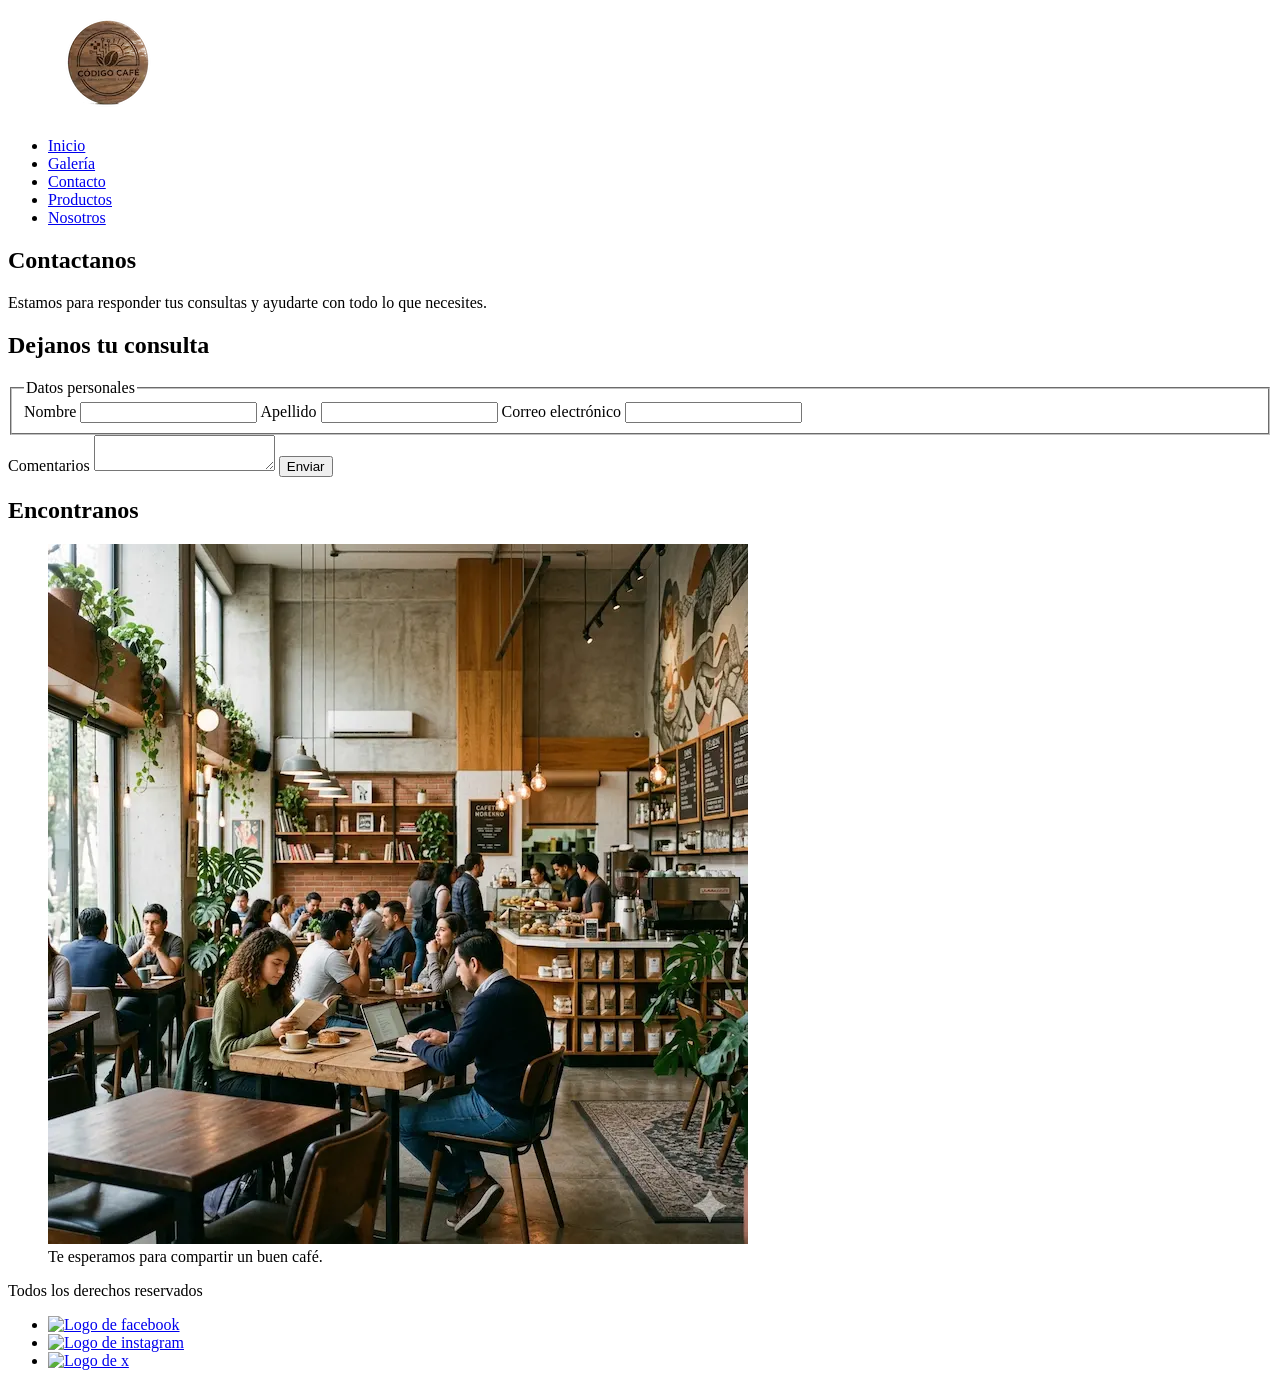
==== Clase 2 - CSS/pages/contacto.html @ dc0ef92a "Add files via upload" ====
<!DOCTYPE html>
<html lang="es">
<head>
    <meta charset="UTF-8">
    <meta name="viewport" content="width=device-width, initial-scale=1.0">
    <title>Código Café | Contacto</title>
</head>

<body>

    <header>
        <div>
            <a href="../index.html"><img src="../img/img/logo-header.webp" alt="Logo de la empresa"></a>
        </div>
        <nav>
            <ul>
                <li><a href="../index.html">Inicio</a></li>
                <li><a href="./galeria.html">Galería</a></li>
                <li><a href="#">Contacto</a></li>
                <li><a href="./productos.html">Productos</a></li>
                <li><a href="./nosotros.html">Nosotros</a></li>
            </ul>
        </nav>

    </header>

<main>

    <section>
        <h1>Contactanos</h1>

        <p>
            Estamos para responder tus consultas y ayudarte con todo lo que necesites.
        </p>
    </section>

    <section>

        <article>
            <h2>Dejanos tu consulta</h2>

            <form action="#">

                <fieldset>
                    <legend>Datos personales</legend>

                    <label for="nombre">Nombre</label>
                    <input type="text" id="nombre" name="nombre">

                    <label for="apellido">Apellido</label>
                    <input type="text" id="apellido" name="apellido">

                    <label for="email">Correo electrónico</label>
                    <input type="email" id="email" name="email">

                </fieldset>

                <label for="comentario">Comentarios</label>

                <textarea 
                    id="comentario" 
                    name="comentario" 
                    placeholder="Escribí tu comentario">
                </textarea>

                <button type="submit">Enviar</button>

            </form>
        </article>

    </section>

    <section>

        <h2>Encontranos</h2>

        <figure>
            <img 
                src="../img/img/interior1.webp" 
                alt="Interior del local de Código Café">
            
            <figcaption>
                Te esperamos para compartir un buen café.
            </figcaption>
        </figure>

    </section>

</main>

    <footer>
        <p>Todos los derechos reservados</p>
        <ul>
            <li><a href="https://www.facebook.com" target="_blank"><img src="../img/img/facebook.png" alt="Logo de facebook"></a></li>
            <li><a href="https://www.instagram.com" target="_blank"><img src="../img/img/instagram.png" alt="Logo de instagram"></a></li>
            <li><a href="https://www.x.com" target="_blank"><img src="../img/img/x.png" alt="Logo de x"></a></li>
        </ul>
    </footer>
</body>
</html>
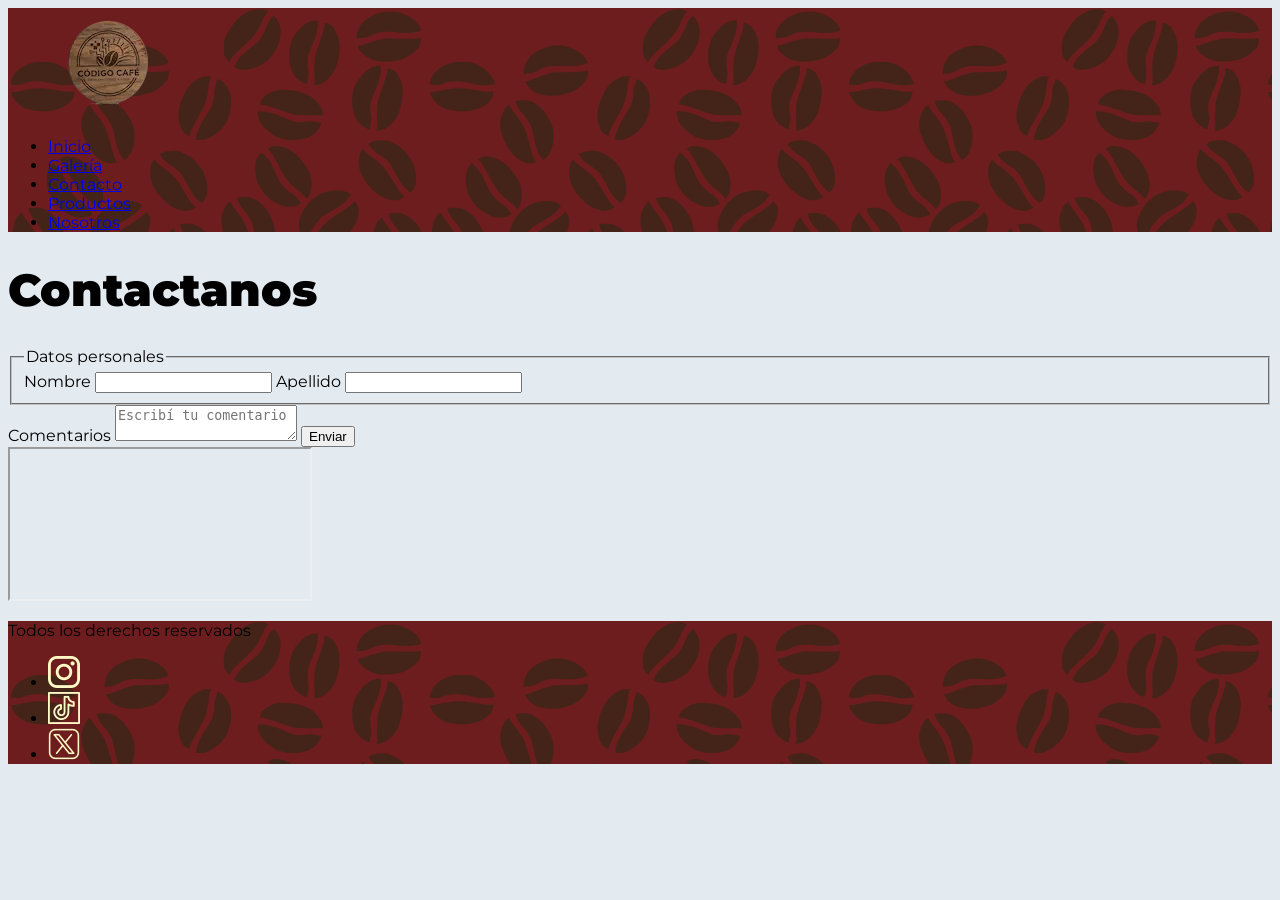
==== commit 14f6103e: "Add files via upload" ====
--- a/Clase 2 - CSS/pages/contacto.html
+++ b/Clase 2 - CSS/pages/contacto.html
@@ -4,13 +4,14 @@
     <meta charset="UTF-8">
     <meta name="viewport" content="width=device-width, initial-scale=1.0">
     <title>Código Café | Contacto</title>
+    <link rel="stylesheet" href="../css/style.css">
+    <link rel="preconnect" href="https://fonts.gstatic.com" crossorigin>
+    <link href="https://fonts.googleapis.com/css2?family=Montserrat:ital,wght@0,100..900;1,100..900&display=swap" rel="stylesheet">
 </head>
-
 <body>
-
-    <header>
+    <header class="header">
         <div>
-            <a href="../index.html"><img src="../img/img/logo-header.webp" alt="Logo de la empresa"></a>
+            <a href="../index.html"><img src="../img/logo-header.webp" alt="Logo de la empresa"></a>
         </div>
         <nav>
             <ul>
@@ -21,79 +22,33 @@
                 <li><a href="./nosotros.html">Nosotros</a></li>
             </ul>
         </nav>
-
     </header>
 
-<main>
+    <main>
+        <h1 class="title">Contactanos</h1>
+        
+        <form action="#">
+            <fieldset>
+                <legend>Datos personales</legend>
+                <label>Nombre <input type="text"></label>
+                <label>Apellido <input type="text"></label>
+            </fieldset>
 
-    <section>
-        <h1>Contactanos</h1>
+            <label>Comentarios <textarea name="comentario" placeholder="Escribí tu comentario"></textarea></label>
 
-        <p>
-            Estamos para responder tus consultas y ayudarte con todo lo que necesites.
-        </p>
-    </section>
+            <button value="submit">Enviar</button>
+        </form>
 
-    <section>
+        <iframe src="https://www.google.com/maps/embed?pb=!1m18!1m12!1m3!1d28482.857375187166!2d-65.24218967221799!3d-26.828589794787757!2m3!1f0!2f0!3f0!3m2!1i1024!2i768!4f13.1!3m3!1m2!1s0x94225c67ac0600d9%3A0xc03e364bcf3e1588!2sClick%20Materiales%20Tecnopor%20(Distribuidor%20KNAUF)!5e0!3m2!1ses-419!2sar!4v1790276773534!5m2!1ses-419!2sar"  allowfullscreen="" loading="lazy" referrerpolicy="strict-origin-when-cross-origin"></iframe>
 
-        <article>
-            <h2>Dejanos tu consulta</h2>
-
-            <form action="#">
-
-                <fieldset>
-                    <legend>Datos personales</legend>
-
-                    <label for="nombre">Nombre</label>
-                    <input type="text" id="nombre" name="nombre">
-
-                    <label for="apellido">Apellido</label>
-                    <input type="text" id="apellido" name="apellido">
-
-                    <label for="email">Correo electrónico</label>
-                    <input type="email" id="email" name="email">
-
-                </fieldset>
-
-                <label for="comentario">Comentarios</label>
-
-                <textarea 
-                    id="comentario" 
-                    name="comentario" 
-                    placeholder="Escribí tu comentario">
-                </textarea>
-
-                <button type="submit">Enviar</button>
-
-            </form>
-        </article>
-
-    </section>
-
-    <section>
-
-        <h2>Encontranos</h2>
-
-        <figure>
-            <img 
-                src="../img/img/interior1.webp" 
-                alt="Interior del local de Código Café">
-            
-            <figcaption>
-                Te esperamos para compartir un buen café.
-            </figcaption>
-        </figure>
-
-    </section>
-
-</main>
-
+    </main>
+    
     <footer>
         <p>Todos los derechos reservados</p>
         <ul>
-            <li><a href="https://www.facebook.com" target="_blank"><img src="../img/img/facebook.png" alt="Logo de facebook"></a></li>
-            <li><a href="https://www.instagram.com" target="_blank"><img src="../img/img/instagram.png" alt="Logo de instagram"></a></li>
-            <li><a href="https://www.x.com" target="_blank"><img src="../img/img/x.png" alt="Logo de x"></a></li>
+            <li><a href="https://www.instagram.com" target="_blank"><img src="../img/instagram.png" alt="Logo de Instagram"></a></li>
+            <li><a href="https://www.tiktok.com" target="_blank"><img src="../img/tiktok.png" alt="Logo de Tik Tok"></a></li>
+            <li><a href="https://www.x.com" target="_blank"><img src="../img/x.png" alt="Logo de X"></a></li>
         </ul>
     </footer>
 </body>
--- a/Clase 2 - CSS/css/style.css
+++ b/Clase 2 - CSS/css/style.css
@@ -0,0 +1,28 @@
+/* CSS General */
+body {
+    font-family: "Montserrat", sans-serif;
+    font-weight: 400;
+    font-style: normal;
+    background-color: rgb(227, 234, 240);
+}
+
+header, footer {
+    background-image: url("../img/fondo-granos.png");
+    background-color: rgb(109, 29, 29);
+}
+
+/* CSS Tipigrafría */
+.title {
+    font-family: "Montserrat", sans-serif;
+    font-weight: 900;
+    font-style: normal;
+    font-size: 45px;
+}
+
+.texto {
+    color: rgb(165, 42, 42);
+    font-family: "Montserrat", sans-serif;
+    font-weight: 400;
+    font-style: normal;
+    font-size: 18px;
+}
